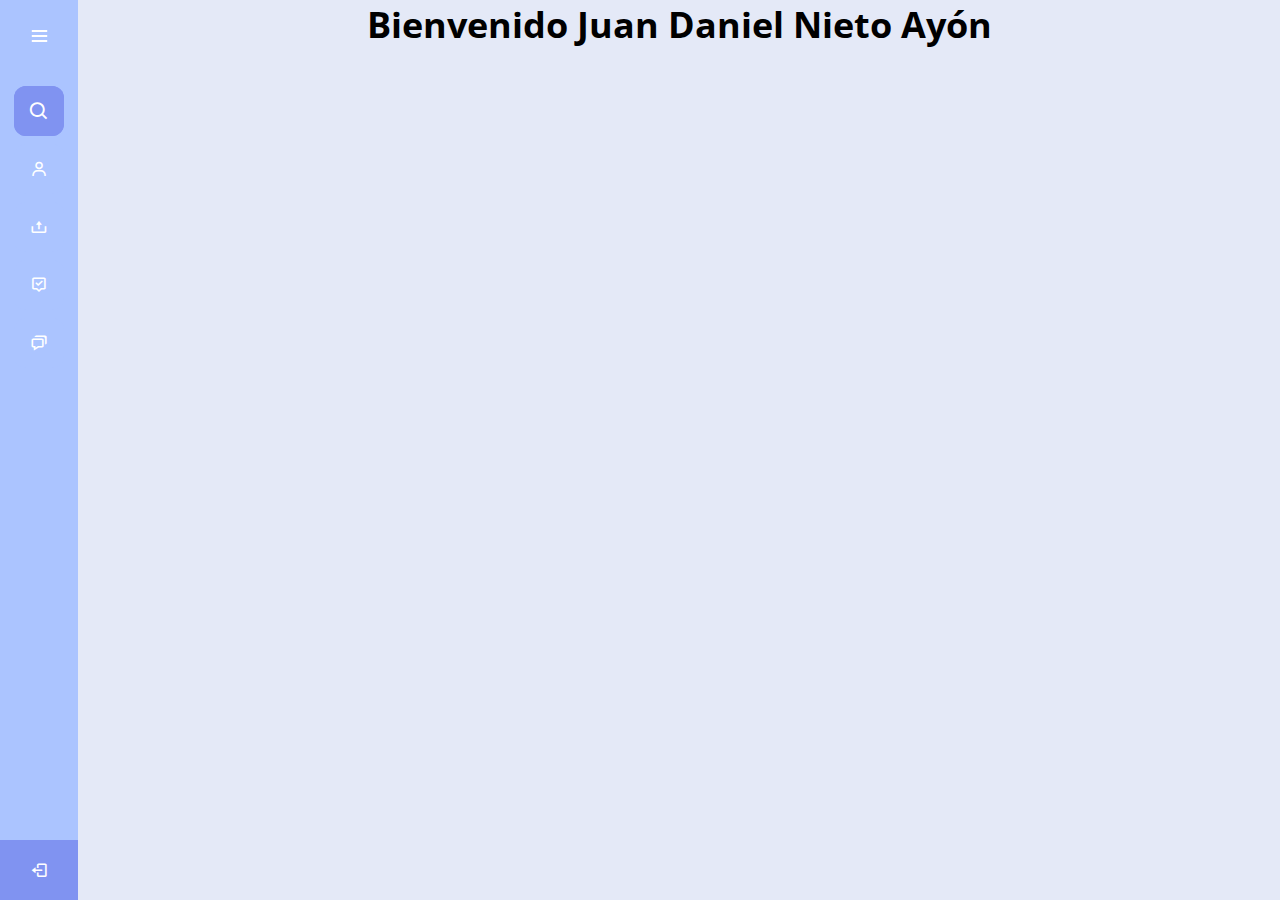
==== AdminP.html @ b83a698d "Pablo te falle" ====
<!DOCTYPE html>
<html lang="en">

<head>
    <meta charset="UTF-8">
    <meta name="viewport" content="width=device-width, initial-scale=1.0">
    <title>Document</title>
    <link rel="stylesheet" href="css/Principal.css">
    <link rel="stylesheet" href="css/side_bar.css">
    <link href='https://unpkg.com/boxicons@2.0.7/css/boxicons.min.css' rel='stylesheet'>
    <link rel="stylesheet" href="https://cdnjs.cloudflare.com/ajax/libs/font-awesome/6.4.2/css/all.min.css"
        integrity="sha512-z3gLpd7yknf1YoNbCzqRKc4qyor8gaKU1qmn+CShxbuBusANI9QpRohGBreCFkKxLhei6S9CQXFEbbKuqLg0DA=="
        crossorigin="anonymous" referrerpolicy="no-referrer" />
</head>

<body>
    <div class="sidebar">
        <div class="logo-details">
            <i class='bx bxl-c-plus-plus icon'></i>
            <div class="logo_name">CodeBee</div>
            <i class='bx bx-menu' id="btn"></i>
        </div>
        <ul class="nav-list">
            <li>
                <i class='bx bx-search'></i>
                <input type="text" placeholder="Search..." style="color: white;">
                <span class="tooltip">Search</span>
            </li>
            <li>
                <a href="#">
                    <i class='bx bx-user'></i>
                    <span class="links_name">User</span>
                </a>
                <span class="tooltip">User</span>
            </li>
            <li>
                <a href="#">
                    <i class='bx bx-upload'></i>
                    <span class="links_name">Upload</span>
                </a>
                <span class="tooltip">Upload</span>
            </li>
            <li>
                <a href="#">
                    <i class='bx bx-message-alt-check'></i>
                    <span class="links_name">Check</span>
                </a>
                <span class="tooltip">Check</span>
            </li>
            <li>
                <a href="#">
                    <i class='bx bx-chat'></i>
                    <span class="links_name">Messages</span>
                </a>
                <span class="tooltip">Messages</span>
            </li>
           

            <li class="profile">
                <!-- <div class="profile-details">
                    <img src="profile.jpg" alt="profileImg">
                    <div class="name_job">
                        <div class="name">Prem Shahi</div>
                        <div class="job">Web designer</div>
                    </div>
                </div> -->
                <i class='bx bx-log-out' id="log_out"></i>
            </li>
        </ul>
    </div>

    <section class="home-section">
        <h1 class="large-text" style="text-align:center; font-size: 36px;">Bienvenido Juan Daniel Nieto Ayón</h1>
    </section>
    <script>
        let sidebar = document.querySelector(".sidebar");
        let closeBtn = document.querySelector("#btn");
        let searchBtn = document.querySelector(".bx-search");
        closeBtn.addEventListener("click", () => {
            sidebar.classList.toggle("open");
            menuBtnChange();//calling the function(optional)
        });
        searchBtn.addEventListener("click", () => { // Sidebar open when you click on the search iocn
            sidebar.classList.toggle("open");
            menuBtnChange(); //calling the function(optional)
        });
        // following are the code to change sidebar button(optional)
        function menuBtnChange() {
            if (sidebar.classList.contains("open")) {
                closeBtn.classList.replace("bx-menu", "bx-menu-alt-right");//replacing the iocns class
            } else {
                closeBtn.classList.replace("bx-menu-alt-right", "bx-menu");//replacing the iocns class
            }
        }
    </script>
    <script>
        let circle = document.querySelector(".color-option");
        circle.addEventListener("click", (e) => {
            let target = e.target;
            if (target.classList.contains("circle")) {
                circle.querySelector(".active").classList.remove("active");
                target.classList.add("active");
                document.querySelector(".main-images .active").classList.remove("active");
                document.querySelector(`.main-images .${target.id}`).classList.add("active");
            }
        });

        function go_to(url) {
            window.location.href = url;
        }
    </script>
</body>

</html>
---- css/Principal.css ----
/* Hero Section */
.hero-section {
    height: 400px;
    background-image: url("images/hero-img.jpg");
    background-position: center;
    background-size: cover;
}

/* Shop Section */
.shop-section {
    display: flex;
    align-items: center;
    flex-direction: column;
    background-color: #f3f3f3;
    padding: 50px 0;
}

.shop-images {
    display: grid;
    grid-template-columns: repeat(auto-fit, minmax(250px, 1fr));
    gap: 40px;
    max-width: 1280px;
    width: 100%;
}

.shop-link {
    background-color: #fff;
    padding: 30px;
    display: flex;
    cursor: pointer;
    flex-direction: column;
    white-space: nowrap;
}


.shop-link img {
    width: 100%;
    height: 280px;
    object-fit: cover;
    margin-bottom: 10px;
}

.shop-link h3 {
    margin-bottom: 10px;
}

.shop-link a {
    display: inline-block;
    margin-top: 10px;
    font-size: 0.9rem;
    color: blue;
    font-weight: 500;
    transition: color 0.3s ease;
}

.shop-link:hover a {
    color: #c7511f;
    text-decoration: underline;
}


.product-card {
    position: relative;
    max-width: 355px;
    width: 100%;
    border-radius: 25px;
    padding: 20px 30px 30px 30px;
    background: #fff;
    box-shadow: 0 5px 10px rgba(0, 0, 0, 0.2);
    z-index: 3;
    overflow: hidden;
}

.product-card .logo-cart {
    display: flex;
    align-items: center;
    justify-content: space-between;
}

.product-card .logo-cart img {
    height: 60px;
    width: 60px;
    object-fit: cover;
}

.product-card .logo-cart i {
    font-size: 27px;
    color: #707070;
    cursor: pointer;
    transition: color 0.3s ease;
}

.product-card .logo-cart i:hover {
    color: #333;
}

.product-card .main-images {
    position: relative;
    height: 210px;
    width: 100%;
}

.product-card .main-images img {
    position: absolute;
    width: 100%;
    object-fit: cover;
    z-index: -1;
    opacity: 0;
    transition: opacity 0.5s ease;
}

.product-card .main-images img.active {
    opacity: 1;
}

.product-card .product-details .shoe_name {
    font-size: 24px;
    font-weight: 500;
    color: #161616;
}

.product-card .product-details p {
    font-size: 12px;
    font-weight: 400;
    color: #333;
    text-align: justify;
}

.product-card .product-details .stars i {
    margin: 0 -1px;
    color: #333;
}

.product-card .color-price .color-option {
    display: flex;
    align-items: center;
}

.color-price {
    display: flex;
    justify-content: space-between;
    align-items: center;
    margin-top: 10px;
}

.color-price .color-option .color {
    font-size: 18px;
    font-weight: 500;
    color: #333;
    margin-right: 8px;
}

.color-option .circles {
    display: flex;
}

.color-option .circles .circle {
    height: 18px;
    width: 18px;
    background: #0071C7;
    border-radius: 50%;
    margin: 0 4px;
    cursor: pointer;
    transition: all 0.4s ease;
}

.color-option .circles .circle.blue.active {
    box-shadow: 0 0 0 2px #fff,
        0 0 0 4px #0071C7;
}

.color-option .circles .circle.pink {
    background: #FA1795;
}

.color-option .circles .circle.pink.active {
    box-shadow: 0 0 0 2px #fff,
        0 0 0 4px #FA1795;
}

.color-option .circles .circle.yellow {
    background: #F5DA00;
}

.color-option .circles .circle.yellow.active {
    box-shadow: 0 0 0 2px #fff,
        0 0 0 4px #F5DA00;
}

.color-price .price {
    display: flex;
    flex-direction: column;
    justify-content: center;
    align-items: center;
}

.color-price .price .price_num {
    font-size: 25px;
    font-weight: 600;
    color: #707070;
}

.color-price .price .price_letter {
    font-size: 10px;
    font-weight: 600;
    margin-top: -4px;
    color: #707070;
}

.product-card .button {
    position: relative;
    height: 50px;
    width: 100%;
    border-radius: 25px;
    margin-top: 30px;
    overflow: hidden;
}

.product-card .button .button-layer {
    position: absolute;
    height: 100%;
    width: 300%;
    left: -100%;
    background-image: linear-gradient(135deg, #9708CC, #43CBFF, #9708CC, #43CBFF);
    transition: all 0.4s ease;
    border-radius: 25PX;
}

.product-card .button:hover .button-layer {
    left: 0;
}

.product-card .button button {
    position: relative;
    height: 100%;
    width: 100%;
    background: none;
    outline: none;
    border: none;
    font-size: 18px;
    font-weight: 600;
    letter-spacing: 1px;
    color: #fff;
}
---- css/side_bar.css ----
@import url("https://fonts.googleapis.com/css2?family=Open+Sans:wght@200;300;400;500;600;700&display=swap");

* {
    margin: 0;
    padding: 0;
    box-sizing: border-box;
    font-family: "Open Sans", sans-serif;
}

html {
    scroll-behavior: smooth;
}

a {
    text-decoration: none;
    color: #fff;
}

a:hover {
    color: #ddd;
}

/* Header or Navbar */
header {
    width: 100%;
    background-color: #0f1111;
}


.sidebar {
    position: fixed;
    left: 0;
    top: 0;
    height: 100%;
    width: 78px;
    background: #ABC4FF;
    padding: 6px 14px;
    z-index: 99;
    transition: all 0.5s ease;
}

.sidebar.open {
    width: 250px;
}

.sidebar .logo-details {
    height: 60px;
    display: flex;
    align-items: center;
    position: relative;
}

.sidebar .logo-details .icon {
    opacity: 0;
    transition: all 0.5s ease;
}

.sidebar .logo-details .logo_name {
    color: #fff;
    font-size: 20px;
    font-weight: 600;
    opacity: 0;
    transition: all 0.5s ease;
}

.sidebar.open .logo-details .icon,
.sidebar.open .logo-details .logo_name {
    opacity: 1;
}

.sidebar .logo-details #btn {
    position: absolute;
    top: 50%;
    right: 0;
    transform: translateY(-50%);
    font-size: 22px;
    transition: all 0.4s ease;
    font-size: 23px;
    text-align: center;
    cursor: pointer;
    transition: all 0.5s ease;
}

.sidebar.open .logo-details #btn {
    text-align: right;
}

.sidebar i {
    color: #fff;
    height: 60px;
    min-width: 50px;
    font-size: 28px;
    text-align: center;
    line-height: 60px;
}

.sidebar .nav-list {
    margin-top: 20px;
    height: 100%;
}

.sidebar li {
    position: relative;
    margin: 8px 0;
    list-style: none;
}

.sidebar li .tooltip {
    position: absolute;
    top: -20px;
    left: calc(100% + 15px);
    z-index: 3;
    background: #fff;
    box-shadow: 0 5px 10px rgba(0, 0, 0, 0.3);
    padding: 6px 12px;
    border-radius: 4px;
    font-size: 15px;
    font-weight: 400;
    opacity: 0;
    white-space: nowrap;
    pointer-events: none;
    transition: 0s;
}

.sidebar li:hover .tooltip {
    opacity: 1;
    pointer-events: auto;
    transition: all 0.4s ease;
    top: 50%;
    transform: translateY(-50%);
}

.sidebar.open li .tooltip {
    display: none;
}

.sidebar input {
    font-size: 15px;
    color: #ffffff;
    font-weight: 400;
    outline: none;
    height: 50px;
    width: 100%;
    width: 50px;
    border: none;
    border-radius: 12px;
    transition: all 0.5s ease;
    background: #8093f1;
}

.sidebar.open input {
    padding: 0 20px 0 50px;
    width: 100%;
}

.sidebar .bx-search {
    position: absolute;
    top: 50%;
    left: 0;
    transform: translateY(-50%);
    font-size: 22px;
    background: #8093f1;
    color: #FFF;
}

.sidebar.open .bx-search:hover {
    background: #8093f1;
    color: hsl(0, 0%, 100%);
}

.sidebar .bx-search:hover {
    background: hsl(0, 0%, 100%);
    color: #ABC4FF;
}

.sidebar li a {
    display: flex;
    height: 100%;
    width: 100%;
    border-radius: 12px;
    align-items: center;
    text-decoration: none;
    transition: all 0.4s ease;
    background: #ABC4FF;
}

.sidebar li a:hover {
    background: #FFF;
}

.sidebar li a .links_name {
    color: #fff;
    font-size: 15px;
    font-weight: 400;
    white-space: nowrap;
    opacity: 0;
    pointer-events: none;
    transition: 0.4s;
}

.sidebar.open li a .links_name {
    opacity: 1;
    pointer-events: auto;
}

.sidebar li a:hover .links_name,
.sidebar li a:hover i {
    transition: all 0.5s ease;
    color: #ABC4FF;
}

.sidebar li i {
    height: 50px;
    line-height: 50px;
    font-size: 18px;
    border-radius: 12px;
}

.sidebar li.profile {
    position: fixed;
    height: 60px;
    width: 78px;
    left: 0;
    bottom: -8px;
    padding: 10px 14px;
    background: #8093f1;
    transition: all 0.5s ease;
    overflow: hidden;
}

.sidebar.open li.profile {
    width: 250px;
}

.sidebar li .profile-details {
    display: flex;
    align-items: center;
    flex-wrap: nowrap;
}

.sidebar li img {
    height: 45px;
    width: 45px;
    object-fit: cover;
    border-radius: 6px;
    margin-right: 10px;
}

.sidebar li.profile .name,
.sidebar li.profile .job {
    font-size: 15px;
    font-weight: 400;
    color: #fff;
    white-space: nowrap;
}

.sidebar li.profile .job {
    font-size: 12px;
}

.sidebar .profile #log_out {
    position: absolute;
    top: 50%;
    right: 0;
    transform: translateY(-50%);
    background: #8093f1;
    width: 100%;
    height: 60px;
    line-height: 60px;
    border-radius: 0px;
    transition: all 0.5s ease;
}

.sidebar.open .profile #log_out {
    width: 50px;
    background: none;
}

.home-section {
    position: relative;
    background: #E4E9F7;
    min-height: 100vh;
    top: 0;
    left: 78px;
    width: calc(100% - 78px);
    transition: all 0.5s ease;
    z-index: 2;
}

.sidebar.open~.home-section {
    left: 250px;
    width: calc(100% - 250px);
}
.home-section .text {
    display: inline-block;
    color: #ABC4FF;
    font-size: 25px;
    font-weight: 500;
    margin: 18px
}

@media (max-width: 420px) {
    .sidebar li .tooltip {
        display: none;
    }
}

.banner {
    padding: 10px 20px;
    background: #222f3d;
    color: #fff;
    font-size: 0.875rem;
}

.banner-content {
    margin: 0 auto;
    max-width: 1280px;
    display: flex;
    align-items: center;
    justify-content: space-between;
}

.panel {
    max-width: 1280px;
    display: flex;
    align-items: center;
    gap: 5px;
    cursor: pointer;
}

.panel span {
    margin-right: 7px;
}

.links {
    display: flex;
    align-items: center;
    list-style: none;
    gap: 15px;
    flex-grow: 1;
    margin-left: 15px;
}

.links a {
    padding: 10px 0;
}

.deals a {
    font-size: 0.9rem;
    font-weight: 500;
    white-space: nowrap;
}

/* Footer */
.footer-title {
    display: flex;
    align-items: center;
    justify-content: center;
    background-color: #37475a;
    color: #fff;
    font-size: 0.875rem;
    font-weight: 600;
    height: 60px;
}

.footer-items {
    display: flex;
    justify-content: space-evenly;
    width: 100%;
    margin: 0 auto;
    background: #ABC4FF;
}

.footer-items h3 {
    font-size: 1rem;
    font-weight: 500;
    color: #fff;
    margin: 20px 0 10px 0;
}

.footer-items ul {
    list-style: none;
    margin-bottom: 20px;
}

.footer-items li a {
    color: #ddd;
    font-size: 0.875rem;
}

.footer-items li a:hover {
    text-decoration: underline;
}
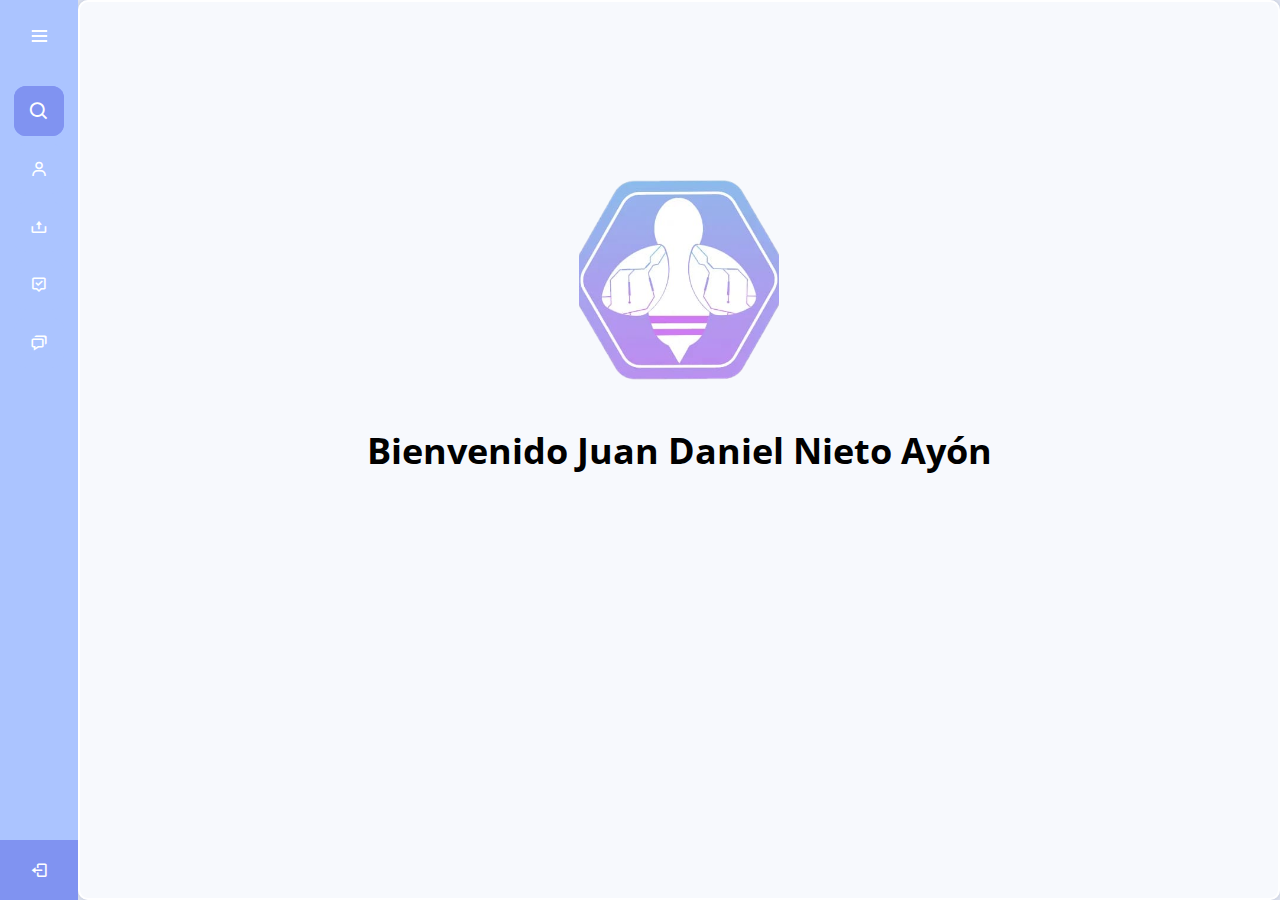
==== commit ee8b3bd5: "Logo y bienvenida al amin" ====
--- a/AdminP.html
+++ b/AdminP.html
@@ -54,7 +54,7 @@
                 </a>
                 <span class="tooltip">Messages</span>
             </li>
-           
+
 
             <li class="profile">
                 <!-- <div class="profile-details">
@@ -62,7 +62,7 @@
                     <div class="name_job">
                         <div class="name">Prem Shahi</div>
                         <div class="job">Web designer</div>
-                    </div>
+                    </div> hola adio
                 </div> -->
                 <i class='bx bx-log-out' id="log_out"></i>
             </li>
@@ -70,7 +70,12 @@
     </div>
 
     <section class="home-section">
-        <h1 class="large-text" style="text-align:center; font-size: 36px;">Bienvenido Juan Daniel Nieto Ayón</h1>
+        <div class="background-card">
+            <h1 class="large-text">Bienvenido Juan Daniel Nieto Ayón</h1>
+        </div>
+        <div class="logo-card">
+            <img src="recursos/imagenes/Logo png.png" alt="LOGO" class="centered-image">
+        </div>
     </section>
     <script>
         let sidebar = document.querySelector(".sidebar");
--- a/css/side_bar.css
+++ b/css/side_bar.css
@@ -390,4 +390,45 @@
 
 .footer-items li a:hover {
     text-decoration: underline;
-}+}
+.background-card {
+    display: flex;
+    justify-content: center;
+    align-items: center;
+    height: 100vh;
+    background-color: rgba(255, 255, 255, 0.7); 
+    padding: 20px;
+    border-radius: 10px;
+    text-align: center;
+    position: relative;
+    z-index: 1; 
+    border: 2px solid white; 
+    box-shadow: 0 0 10px rgba(0, 0, 0, 0.2); 
+}
+
+.large-text {
+    font-size: 36px;
+}
+
+.name-card {
+    background-color: rgba(255, 255, 255, 0.95); 
+    padding: 20px;
+    border-radius: 10px;
+    margin-top: 20px; 
+}
+
+.logo-card {
+    position: absolute;
+    top: 20%; 
+    left: 50%; 
+    transform: translateX(-50%); 
+    z-index: 2;
+}
+
+.centered-image {
+    width: 200px; 
+    height: 200px;
+    object-fit: cover;
+}
+
+
